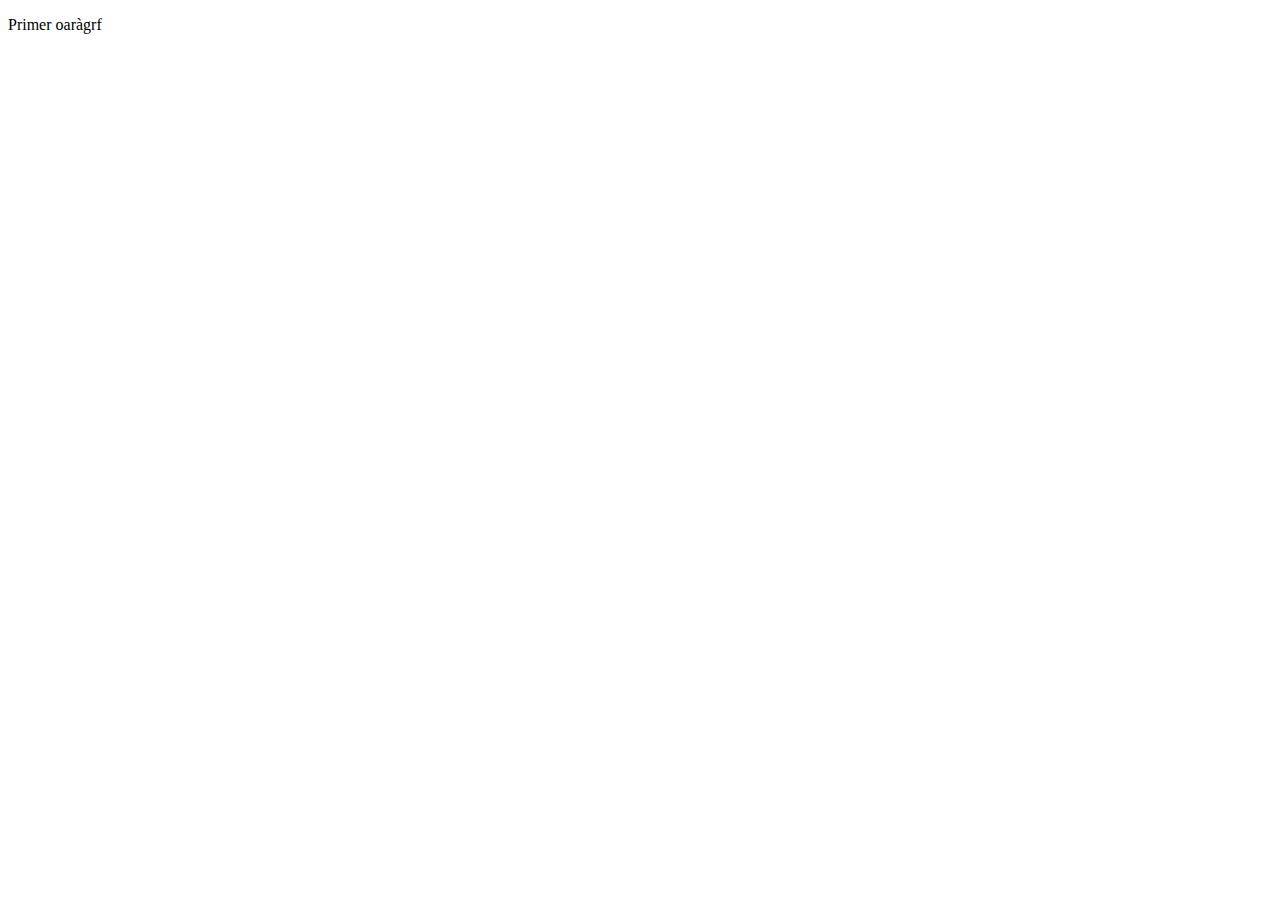
==== index.html @ 552ef516 "Update index.html" ====
<!DOCTYPE html>
<html lang="en">
<head>
    <meta charset="UTF-8">
    <meta name="viewport" content="width=device-width, initial-scale=1.0">
    <title>Document</title>
</head>
<body>
    <title>Vedella estofada</title>
    <p>Primer oaràgrf</p>
</body>
</html>
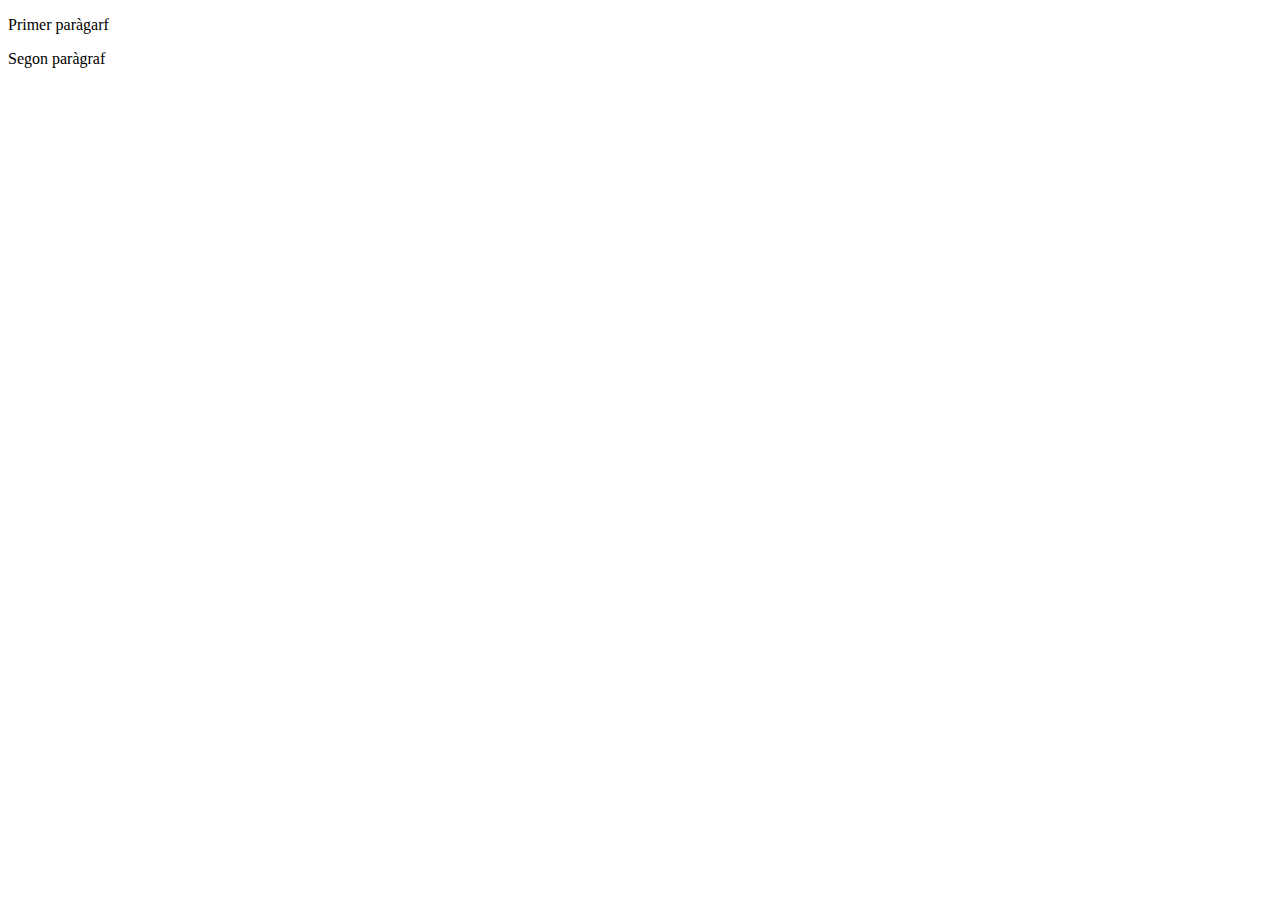
==== commit 6c02f167: "Segon canvi" ====
--- a/index.html
+++ b/index.html
@@ -7,6 +7,8 @@
 </head>
 <body>
     <title>Vedella estofada</title>
-    <p>Primer oaràgrf</p>
+    <p>Primer paràgarf</p>
+    <p>Segon paràgraf</p>
+    
 </body>
 </html>
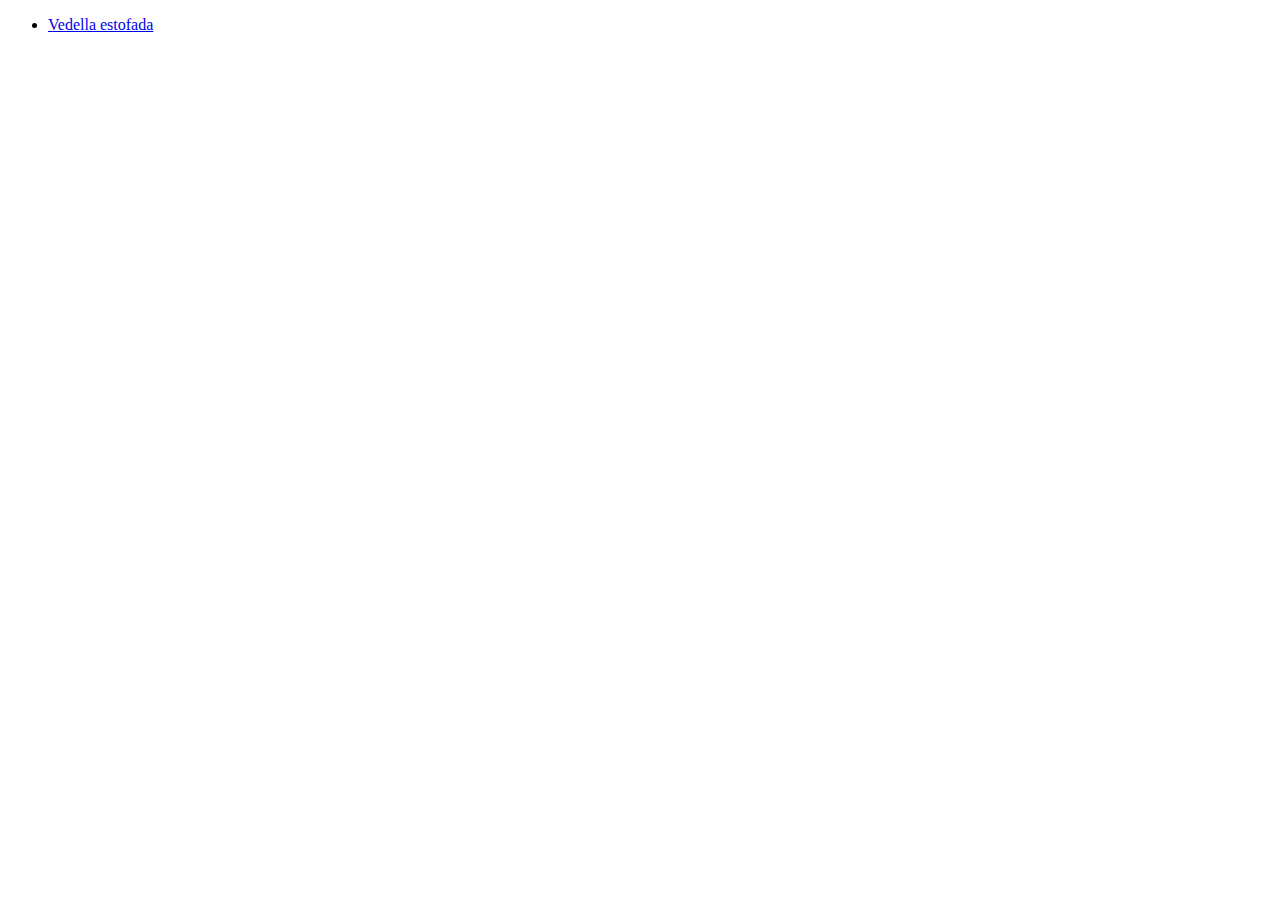
==== commit e6e52086: "Segon inici de projecte" ====
--- a/index.html
+++ b/index.html
@@ -3,12 +3,13 @@
 <head>
     <meta charset="UTF-8">
     <meta name="viewport" content="width=device-width, initial-scale=1.0">
-    <title>Document</title>
+    <title>Llista de receptes</title>
 </head>
 <body>
-    <title>Vedella estofada</title>
-    <p>Primer paràgarf</p>
-    <p>Segon paràgraf</p>
-    
+    <title>Llista de les receptes de la Iaia</title>
+    <ul>
+        <li><a href="0001">Vedella estofada</a></li>
+
+    </ul>
 </body>
 </html>
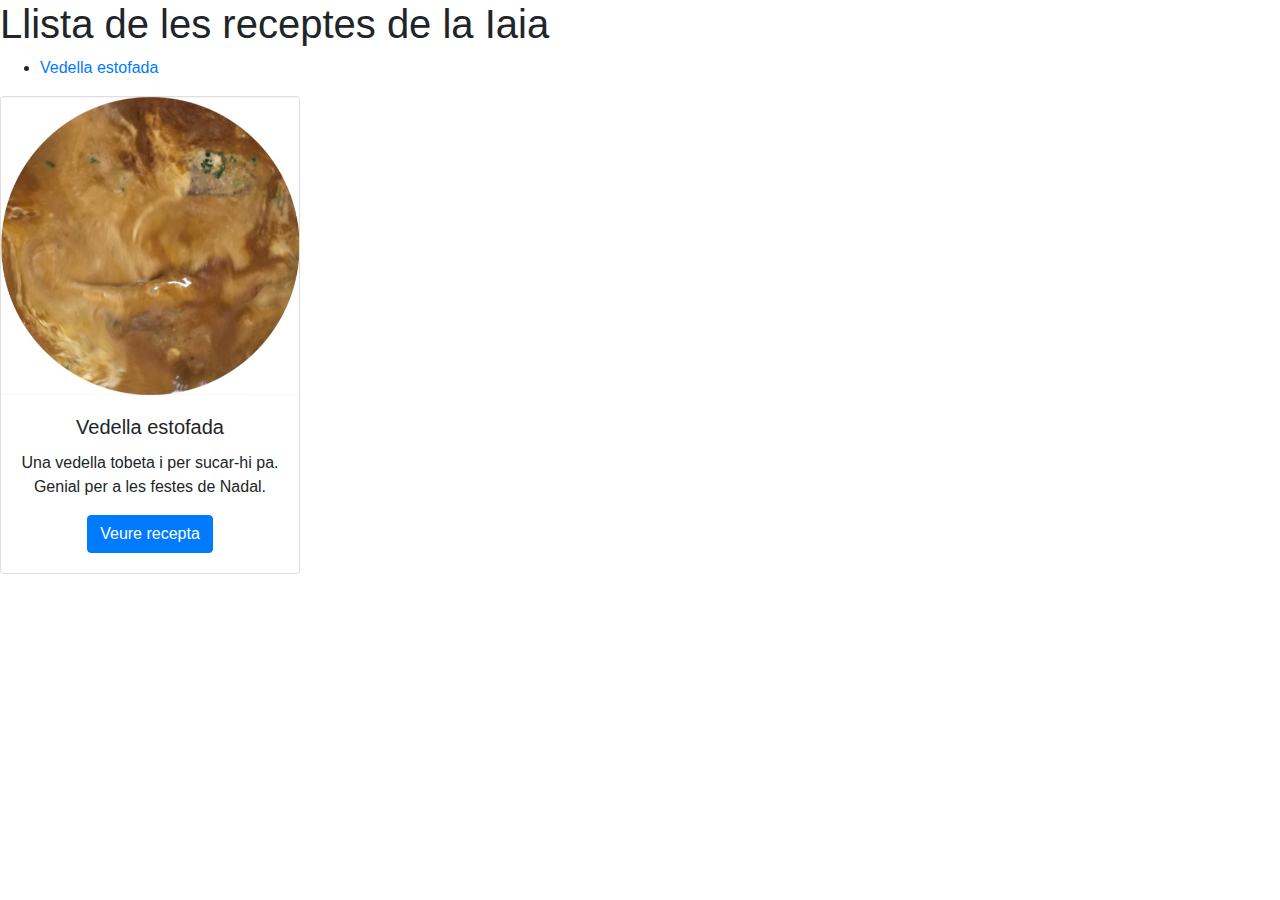
==== commit 3e5c03c5: "Primera card" ====
--- a/index.html
+++ b/index.html
@@ -3,13 +3,29 @@
 <head>
     <meta charset="UTF-8">
     <meta name="viewport" content="width=device-width, initial-scale=1.0">
+    <link rel="stylesheet" href="https://stackpath.bootstrapcdn.com/bootstrap/4.5.0/css/bootstrap.min.css">
     <title>Llista de receptes</title>
 </head>
 <body>
-    <title>Llista de les receptes de la Iaia</title>
+    <h1>Llista de les receptes de la Iaia</h1>
     <ul>
-        <li><a href="0001">Vedella estofada</a></li>
+        <li><a href="0001/index.html ">Vedella estofada</a></li>
 
     </ul>
+
+    <div class="card" style="width: 300px;">
+        <img src="0001/img/card.jpg" class="card-img-top" alt="...">
+        <div class="card-body text-center">
+            <h5 class="card-title">Vedella estofada</h5>
+            <p class="card-text">Una vedella tobeta i per sucar-hi pa. Genial per a les festes de Nadal.</p>
+            <a href="0001/index.html" class="btn btn-primary stretched-link">Veure recepta</a>
+        </div>
+    </div>
+
+
+        <!-- JS files: jQuery first, then Popper.js, then Bootstrap JS -->
+        <script src="https://code.jquery.com/jquery-3.5.1.min.js"></script>
+        <script src="https://cdn.jsdelivr.net/npm/popper.js@1.16.0/dist/umd/popper.min.js"></script>
+        <script src="https://stackpath.bootstrapcdn.com/bootstrap/4.5.0/js/bootstrap.min.js"></script>
 </body>
 </html>
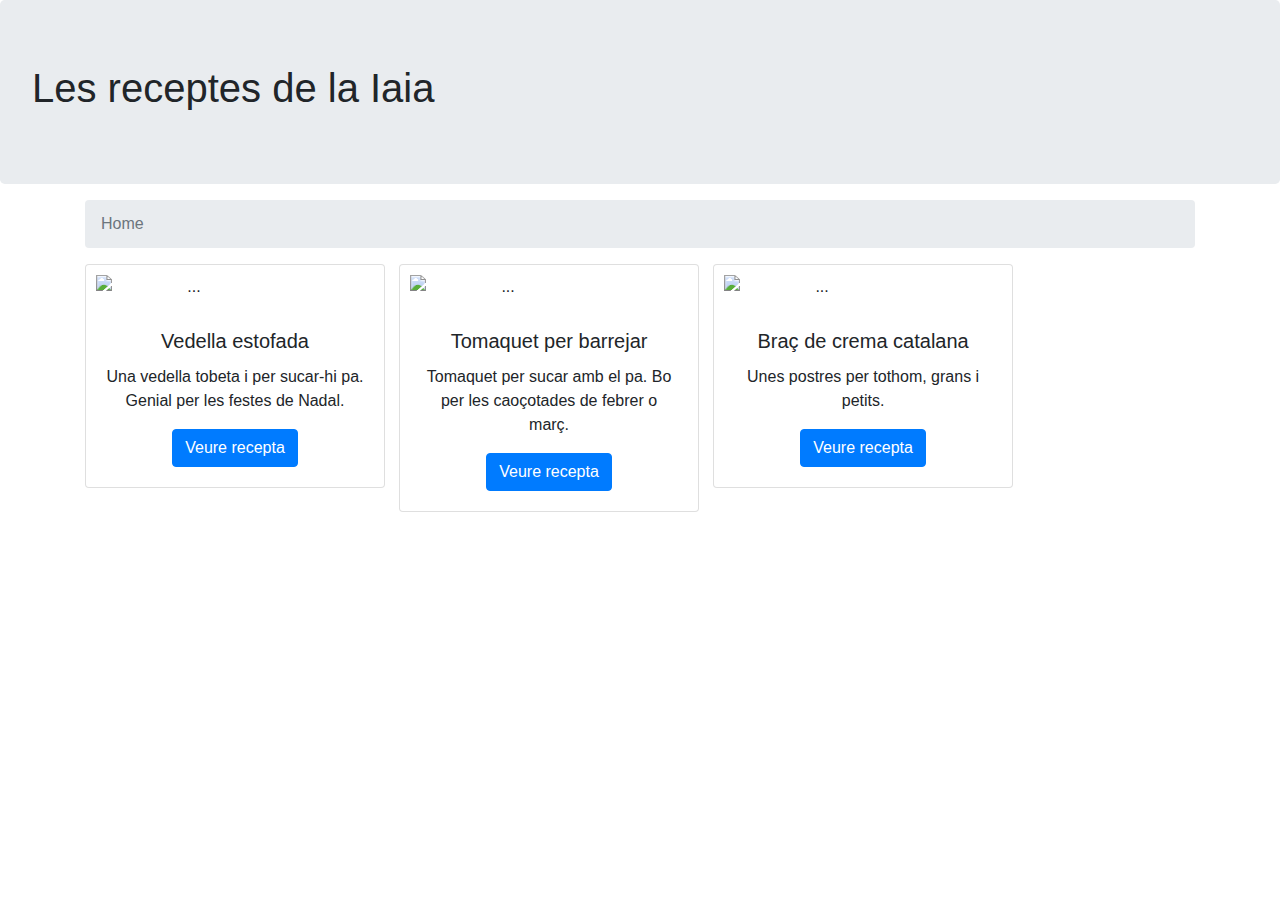
==== commit e4444040: "Home i tres receptes" ====
--- a/index.html
+++ b/index.html
@@ -4,28 +4,54 @@
     <meta charset="UTF-8">
     <meta name="viewport" content="width=device-width, initial-scale=1.0">
     <link rel="stylesheet" href="https://stackpath.bootstrapcdn.com/bootstrap/4.5.0/css/bootstrap.min.css">
+    <link rel="stylesheet" href="estils_home.css">
     <title>Llista de receptes</title>
 </head>
 <body>
-    <h1>Llista de les receptes de la Iaia</h1>
-    <ul>
-        <li><a href="0001/index.html ">Vedella estofada</a></li>
+    <div class="jumbotron">
+        <h1>Les receptes de la Iaia</h1>   
+    </div>
+    <div class="container">
 
-    </ul>
+        <nav aria-label="breadcrumb">
+            <ol class="breadcrumb">
+              <li class="breadcrumb-item active" aria-current="page">Home</li>
+            </ol>
+        </nav>
+        <div class="card">
+                <img src="0001/img/card.jpg" class="card-img-top" alt="...">
+                <div class="card-body text-center">
+                    <h5 class="card-title">Vedella estofada</h5>
+                    <p class="card-text">Una vedella tobeta i per sucar-hi pa. Genial per les festes de Nadal.</p>
+                    <a href="0001/index.html" class="btn btn-primary stretched-link">Veure recepta</a>
+                </div>
+        </div> <!-- end card --> 
+     
+        <div class="card">
+                <img src="0002/img/card.png" class="card-img-top" alt="...">
+                <div class="card-body text-center">
+                    <h5 class="card-title">Tomaquet per barrejar</h5>
+                    <p class="card-text">Tomaquet per sucar amb el pa. Bo per les caoçotades de febrer o març.</p>
+                    <a href="0002/index.html" class="btn btn-primary stretched-link">Veure recepta</a>
+                </div>
+        </div> <!-- end card --> 
+ 
+        <div class="card">
+                <img src="0003/img/card.png" class="card-img-top" alt="...">
+                <div class="card-body text-center">
+                    <h5 class="card-title">Braç de crema catalana</h5>
+                    <p class="card-text">Unes postres per tothom, grans i petits.</p>
+                    <a href="0003/index.html" class="btn btn-primary stretched-link">Veure recepta</a>
+                </div>
+        </div> <!-- end card --> 
 
-    <div class="card" style="width: 300px;">
-        <img src="0001/img/card.jpg" class="card-img-top" alt="...">
-        <div class="card-body text-center">
-            <h5 class="card-title">Vedella estofada</h5>
-            <p class="card-text">Una vedella tobeta i per sucar-hi pa. Genial per a les festes de Nadal.</p>
-            <a href="0001/index.html" class="btn btn-primary stretched-link">Veure recepta</a>
-        </div>
-    </div>
+    </div> <!-- end container -->
 
 
-        <!-- JS files: jQuery first, then Popper.js, then Bootstrap JS -->
-        <script src="https://code.jquery.com/jquery-3.5.1.min.js"></script>
-        <script src="https://cdn.jsdelivr.net/npm/popper.js@1.16.0/dist/umd/popper.min.js"></script>
-        <script src="https://stackpath.bootstrapcdn.com/bootstrap/4.5.0/js/bootstrap.min.js"></script>
+    <!-- JS files: jQuery first, then Popper.js, then Bootstrap JS -->
+    <script src="https://code.jquery.com/jquery-3.5.1.min.js"></script>
+    <script src="https://cdn.jsdelivr.net/npm/popper.js@1.16.0/dist/umd/popper.min.js"></script>
+    <script src="https://stackpath.bootstrapcdn.com/bootstrap/4.5.0/js/bootstrap.min.js"></script>
 </body>
 </html>
+
--- a/estils_home.css
+++ b/estils_home.css
@@ -0,0 +1,16 @@
+.jumbotron{
+    margin-bottom: 1rem;
+}
+
+.card{
+    display: inline-grid;
+    text-align: -webkit-center;
+    width: 300px;
+    margin: 0;
+    margin-right: .6rem;
+}
+
+.card-img-top{
+    width: 200px;
+    padding: 10px; 
+}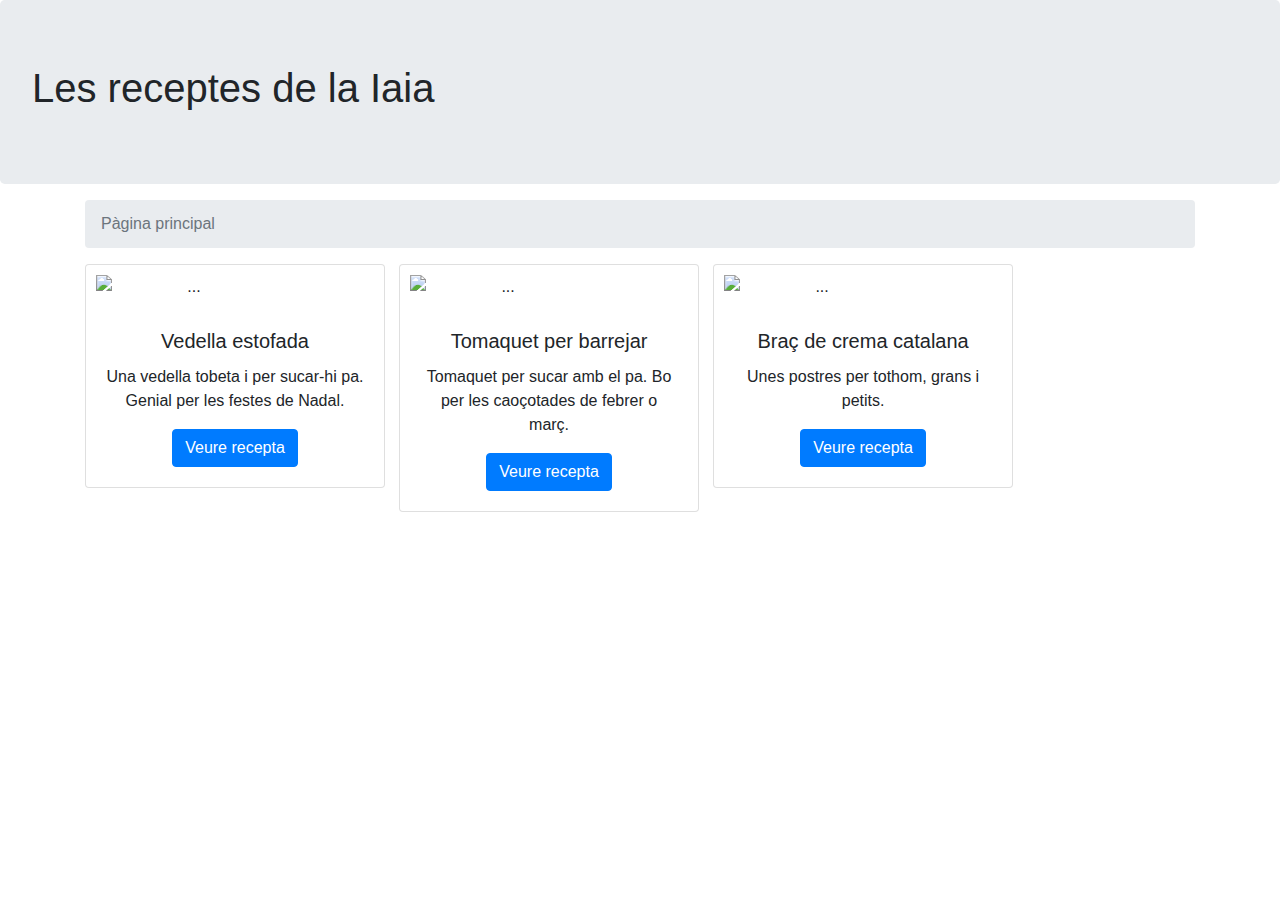
==== commit d8d8abb5: "Columnes fluides" ====
--- a/index.html
+++ b/index.html
@@ -15,7 +15,7 @@
 
         <nav aria-label="breadcrumb">
             <ol class="breadcrumb">
-              <li class="breadcrumb-item active" aria-current="page">Home</li>
+              <li class="breadcrumb-item active" aria-current="page">Pàgina principal</li>
             </ol>
         </nav>
         <div class="card">
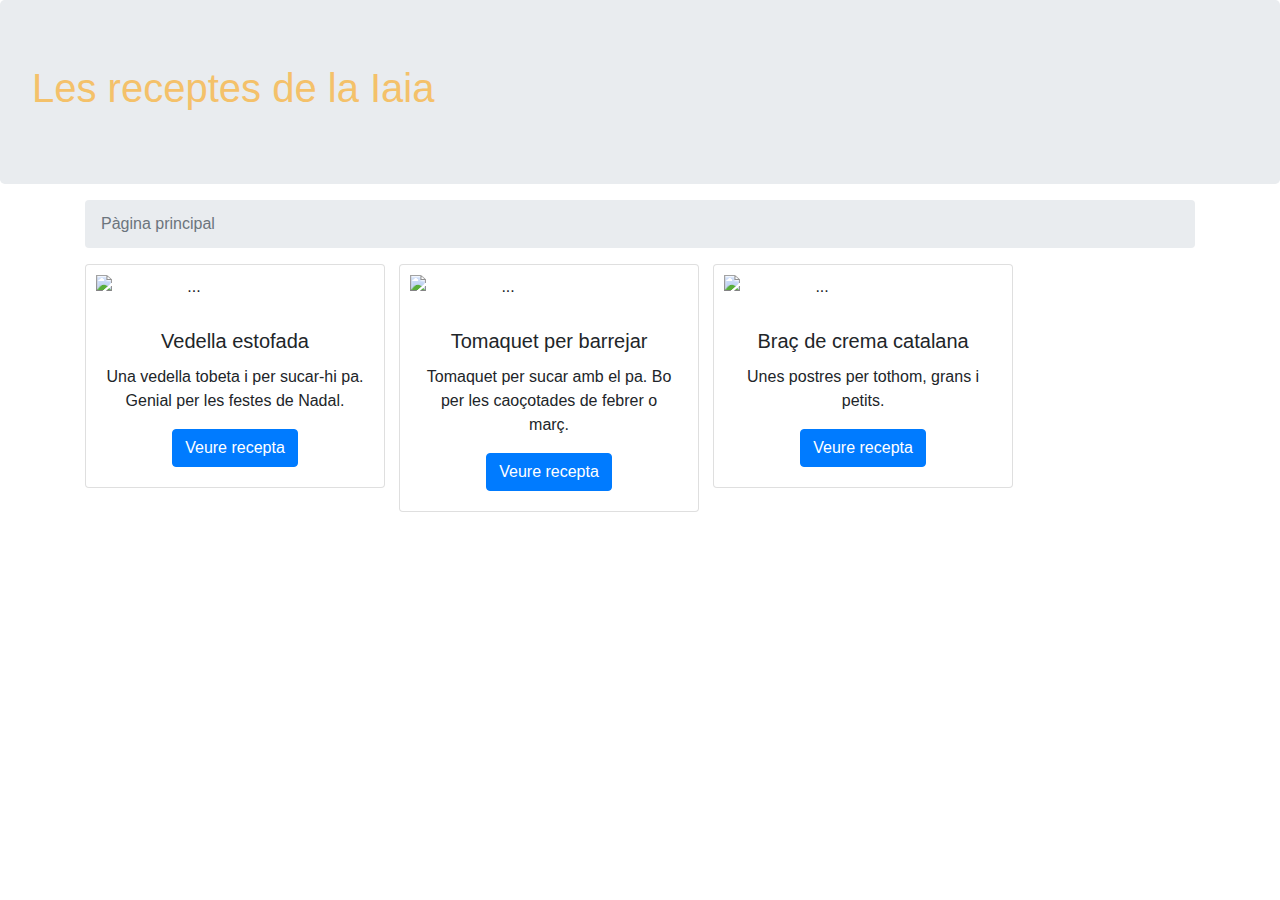
==== commit 14966f9f: "Separar estils en diferents arxius" ====
--- a/index.html
+++ b/index.html
@@ -19,7 +19,7 @@
             </ol>
         </nav>
         <div class="card">
-                <img src="0001/img/card.jpg" class="card-img-top" alt="...">
+                <img src="0001/img/card.png" class="card-img-top" alt="...">
                 <div class="card-body text-center">
                     <h5 class="card-title">Vedella estofada</h5>
                     <p class="card-text">Una vedella tobeta i per sucar-hi pa. Genial per les festes de Nadal.</p>
--- a/estils_home.css
+++ b/estils_home.css
@@ -1,6 +1,6 @@
-.jumbotron{
-    margin-bottom: 1rem;
-}
+/* Estils per la plana principal */
+@import 'estils_jumbotron.css';
+@import 'estils_header.css';
 
 .card{
     display: inline-grid;
